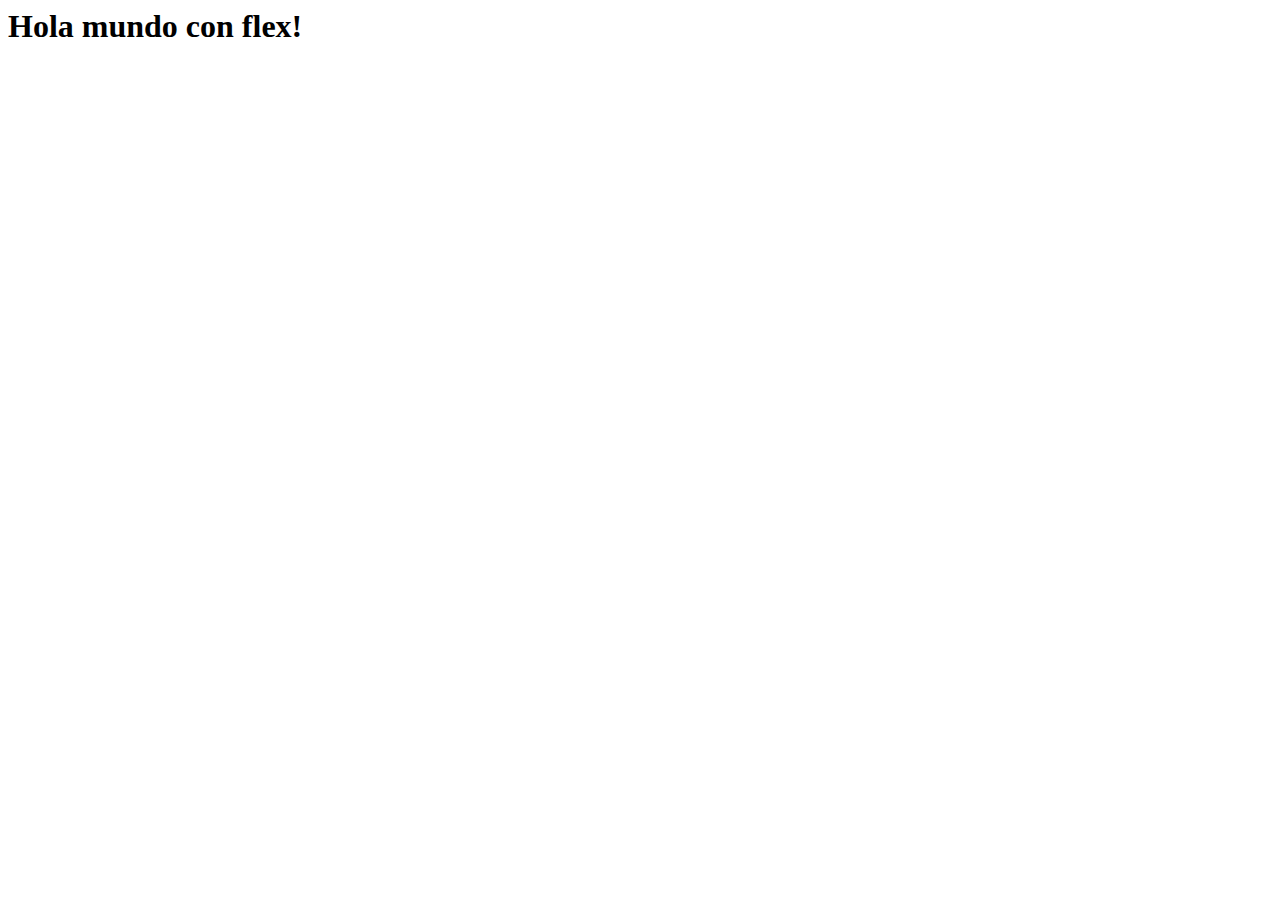
==== index.html @ 8d50e9fe "Archivo HTML para partir la prueba" ====
<html>
    <head>
        <title>Prueba con Flex</title>
    </head>
    <body>
        <main>
            <h1>
                Hola mundo con flex!
            </h1>
        </main>
    </body>
</html>
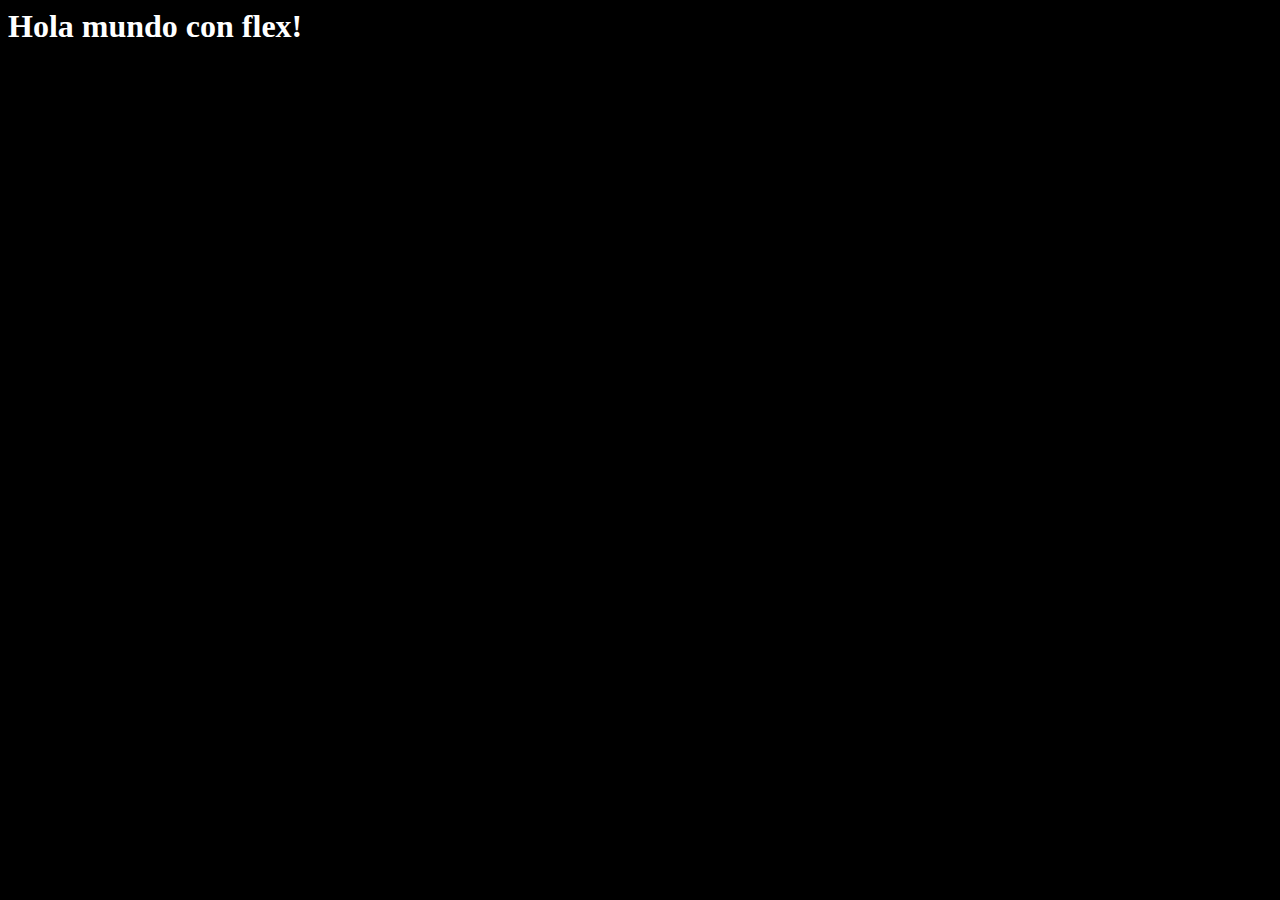
==== commit 789b3080: "Agregar archivo css y conectarlo con html" ====
--- a/index.html
+++ b/index.html
@@ -1,8 +1,9 @@
 <html>
     <head>
         <title>Prueba con Flex</title>
+        <link rel="stylesheet" href="index.css" />
     </head>
-    <body>
+    <body class="body">
         <main>
             <h1>
                 Hola mundo con flex!
--- a/index.css
+++ b/index.css
@@ -0,0 +1,4 @@
+.body {
+    background-color: black;
+    color: white;
+}
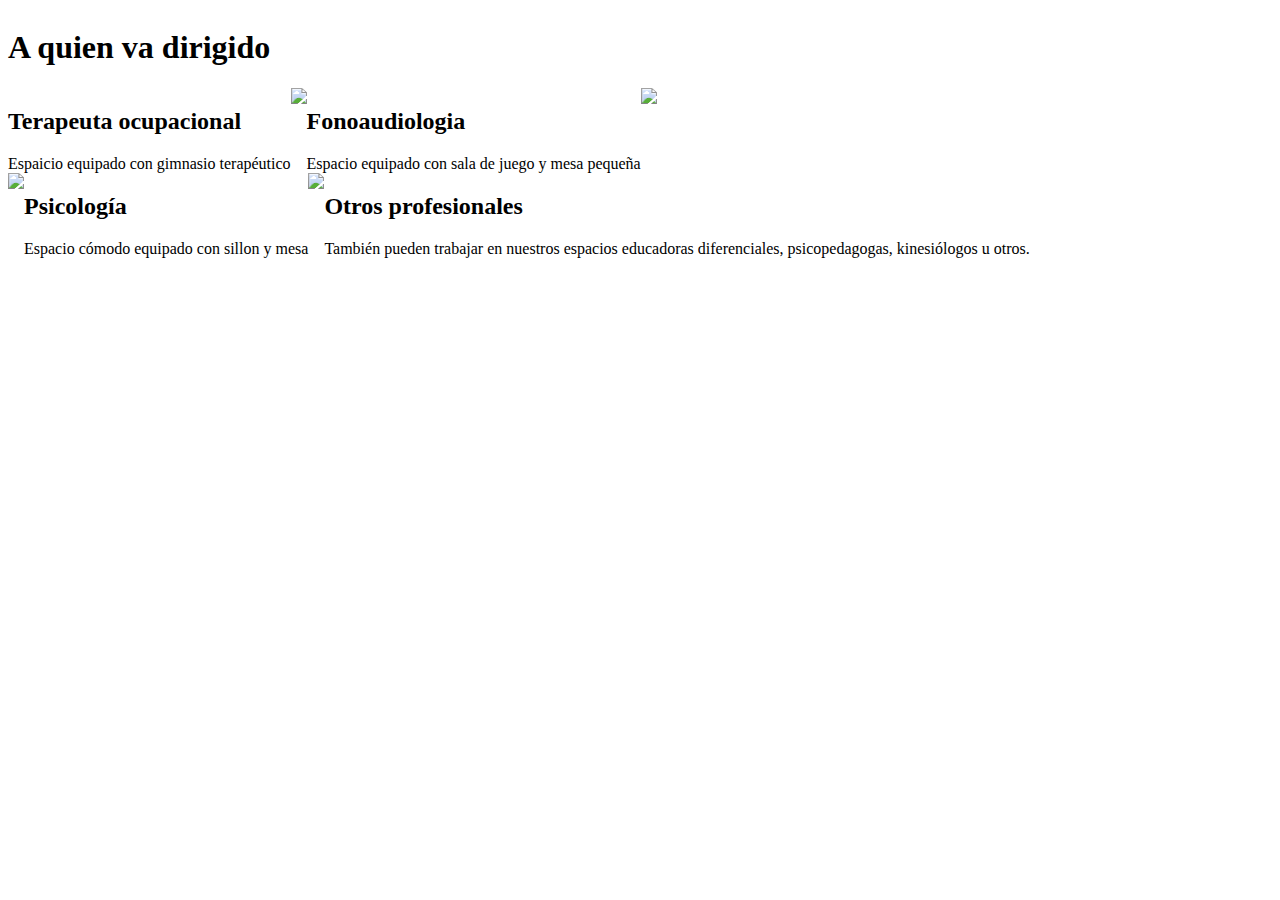
==== commit f6c06ae2: "crear html con flex de la pag a quien va dirigido" ====
--- a/index.html
+++ b/index.html
@@ -4,10 +4,74 @@
         <link rel="stylesheet" href="index.css" />
     </head>
     <body class="body">
-        <main>
-            <h1>
-                Hola mundo con flex!
-            </h1>
+        <main class="column">
+            <div class="row">
+                <h1>A quien va dirigido</h1>
+            </div>
+            <div class="row">
+                <div class="row">
+                    <div class="column">
+                        <div class="row">
+                            <h2>Terapeuta ocupacional</h2>
+                        </div>
+                        <div class="row">
+                            <span>
+                                Espaicio equipado con gimnasio terapéutico
+                            </span>
+                        </div>
+                    </div>
+                    <div class="column">
+                        <img src="https://placehold.it/150/150" />
+                    </div>
+                </div>
+                <div class="row">
+                    <div class="column">
+                        <div class="row">
+                            <h2>Fonoaudiologia</h2>
+                        </div>
+                        <div class="row">
+                            <span>
+                                Espacio equipado con sala de juego y mesa pequeña
+                            </span>
+                        </div>
+                    </div>
+                    <div class="column">
+                        <img src="https://placehold.it/150/150" />
+                    </div>
+                </div>
+            </div>
+            <div class="row">
+                <div class="row">
+                    <div class="column">
+                        <img src="https://placehold.it/150/150" />
+                    </div>
+                    <div class="column">
+                        <div class="row">
+                            <h2>Psicología</h2>
+                        </div>
+                        <div class="row">
+                            <span>
+                                Espacio cómodo equipado con sillon y mesa
+                            </span>
+                        </div>
+                    </div>
+                </div>
+                <div class="row">
+                    <div class="column">
+                        <img src="https://placehold.it/150/150" />
+                    </div>
+                    <div class="column">
+                        <div class="row">
+                            <h2>Otros profesionales</h2>
+                        </div>
+                        <div class="row">
+                            <span>
+                                También pueden trabajar en nuestros espacios educadoras diferenciales, psicopedagogas, kinesiólogos u otros.
+                            </span>
+                        </div>
+                    </div>
+                </div>
+            </div>
         </main>
     </body>
 </html>--- a/index.css
+++ b/index.css
@@ -1,4 +1,9 @@
-.body {
-    background-color: black;
-    color: white;
+.column {
+    display: flex;
+    flex-direction: column;
 }
+
+.row {
+    display: flex;
+    flex-direction: row;
+}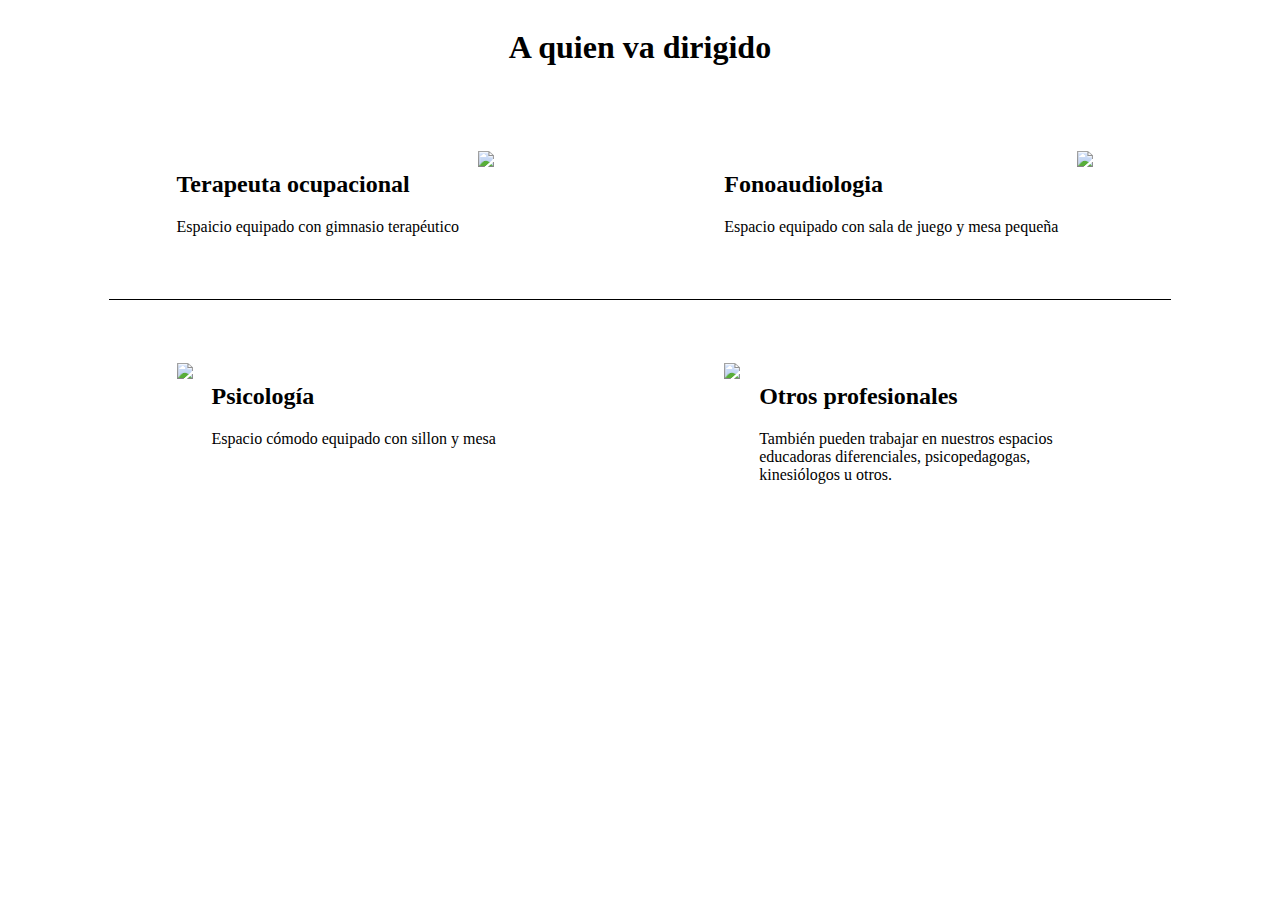
==== commit 731e0b66: "se agrega separacion y titulo" ====
--- a/index.html
+++ b/index.html
@@ -5,12 +5,12 @@
     </head>
     <body class="body">
         <main class="column">
-            <div class="row">
+            <div class="row title">
                 <h1>A quien va dirigido</h1>
             </div>
-            <div class="row">
-                <div class="row">
-                    <div class="column">
+            <div class="row full-width separate-evenly">
+                <div class="row width-30pp">
+                    <div class="column margin-right-5pp">
                         <div class="row">
                             <h2>Terapeuta ocupacional</h2>
                         </div>
@@ -24,8 +24,8 @@
                         <img src="https://placehold.it/150/150" />
                     </div>
                 </div>
-                <div class="row">
-                    <div class="column">
+                <div class="row width-30pp">
+                    <div class="column margin-right-5pp">
                         <div class="row">
                             <h2>Fonoaudiologia</h2>
                         </div>
@@ -41,8 +41,11 @@
                 </div>
             </div>
             <div class="row">
-                <div class="row">
-                    <div class="column">
+                <span class="division" />
+            </div>
+            <div class="row full-width separate-evenly margin-top-5pp">
+                <div class="row width-30pp">
+                    <div class="column margin-right-5pp">
                         <img src="https://placehold.it/150/150" />
                     </div>
                     <div class="column">
@@ -56,8 +59,8 @@
                         </div>
                     </div>
                 </div>
-                <div class="row">
-                    <div class="column">
+                <div class="row width-30pp">
+                    <div class="column margin-right-5pp">
                         <img src="https://placehold.it/150/150" />
                     </div>
                     <div class="column">
--- a/index.css
+++ b/index.css
@@ -6,4 +6,38 @@
 .row {
     display: flex;
     flex-direction: row;
+}
+
+.full-width {
+    width: 100%;
+}
+
+.separate-evenly {
+    justify-content: space-evenly;
+}
+
+.margin-right-5pp {
+    margin-right: 5%;
+}
+
+.margin-top-5pp {
+    margin-top: 5%;
+}
+
+.width-30pp {
+    width: 30%;
+}
+
+.division {
+    border-top: 1px solid black;
+    width: 100%;
+    margin-top: 5%;
+    margin-left: 8%;
+    margin-right: 8%;
+}
+
+.title {
+    width: 100%;
+    justify-content: center;
+    margin-bottom: 5%;
 }